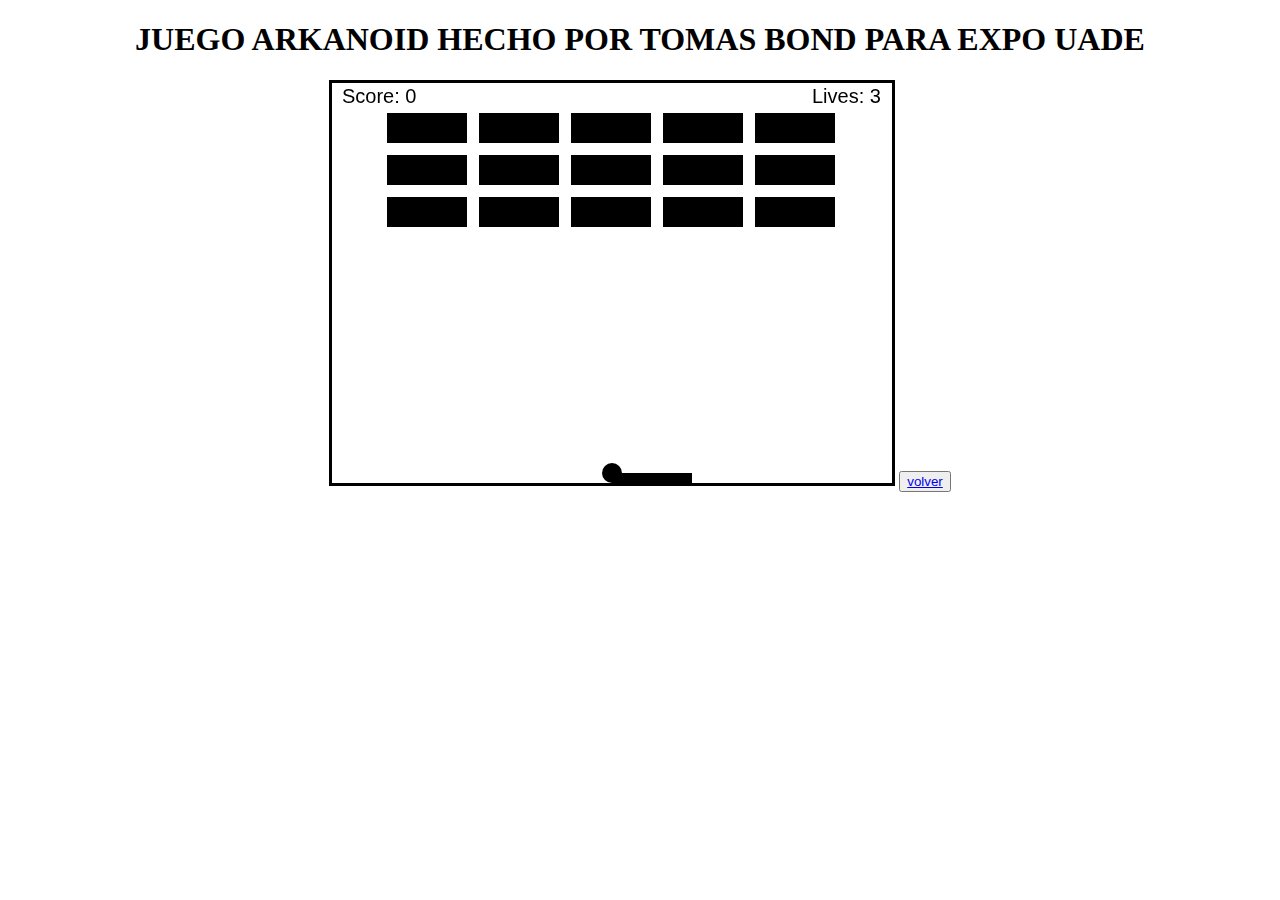
==== arkanoid/index.html @ ae204e33 "grandes cambios" ====
<!DOCTYPE html>
<html lang="es">
<head>
    <meta charset="UTF-8">
    <meta http-equiv="X-UA-Compatible" content="IE=edge">
    <meta name="viewport" content="width=device-width, initial-scale=1.0">
    <link rel="stylesheet" href="style.css">
    <title>ARKANOID INFORMATICA</title>
</head>
<body>
    <div class="container">
        <h1>JUEGO ARKANOID HECHO POR TOMAS BOND PARA EXPO UADE</h1>
        <canvas id="arkanoid" width="560" height="400" style="border: solid black;"></canvas>
        <button><a href="../index.html">volver</a></button>
    </div>
    <script src="codigo.js"></script>
</body>
</html>
---- arkanoid/style.css ----
.container{
    text-align: center;
}
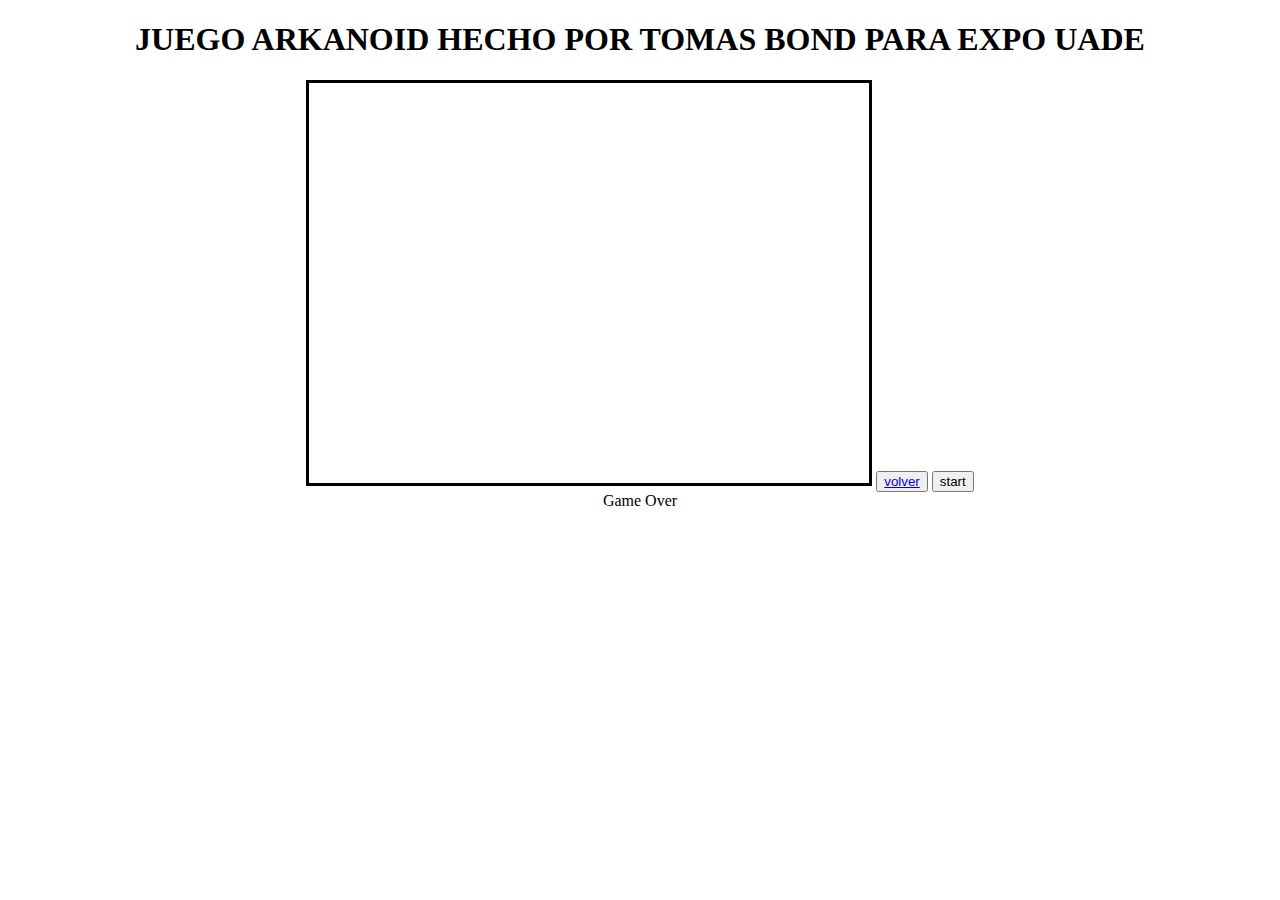
==== commit bab08693: "mejorando arkanoid agregando reiniciar" ====
--- a/arkanoid/index.html
+++ b/arkanoid/index.html
@@ -12,6 +12,8 @@
         <h1>JUEGO ARKANOID HECHO POR TOMAS BOND PARA EXPO UADE</h1>
         <canvas id="arkanoid" width="560" height="400" style="border: solid black;"></canvas>
         <button><a href="../index.html">volver</a></button>
+        <button id="start">start</button>
+        <div id="gameOver">Game Over</div>
     </div>
     <script src="codigo.js"></script>
 </body>
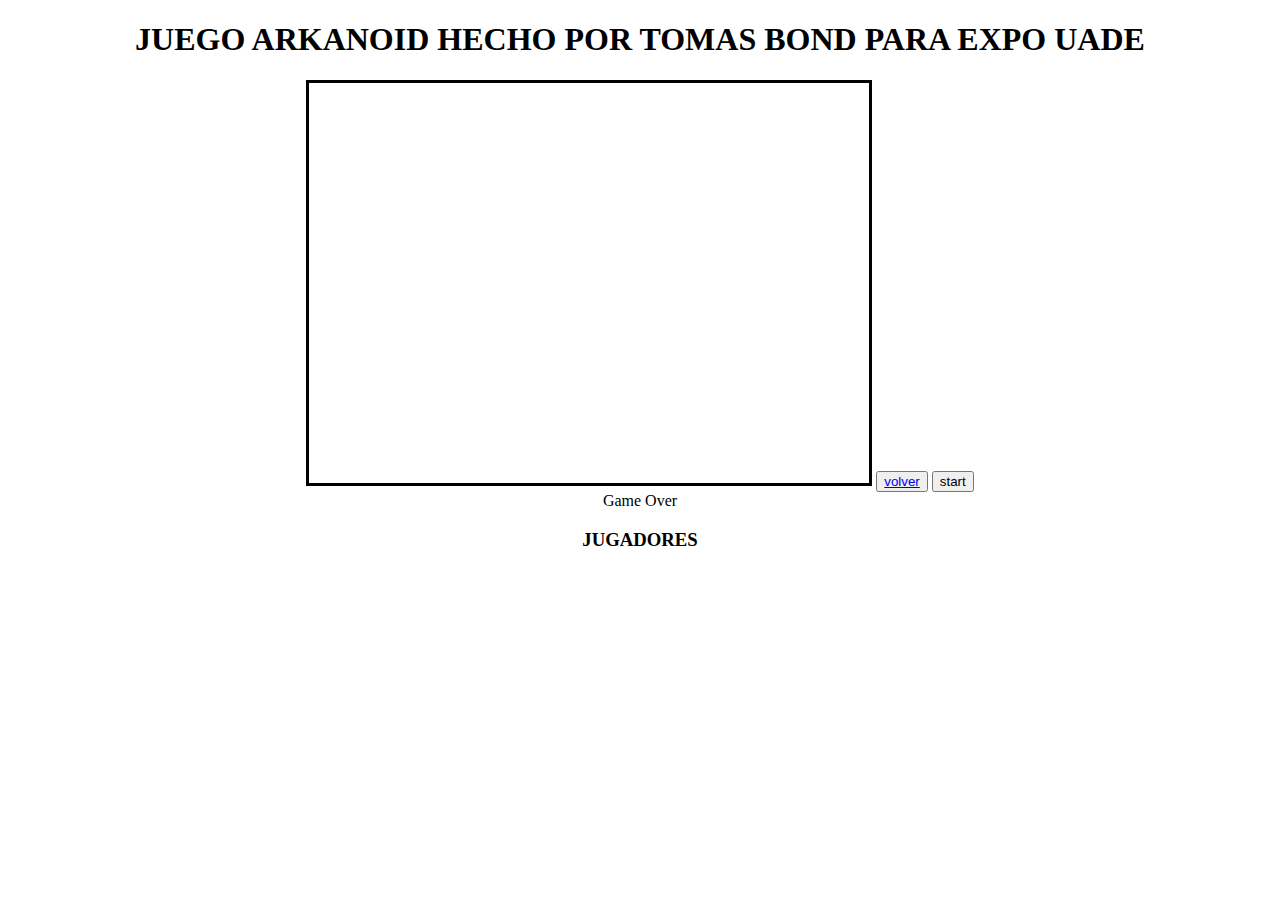
==== commit b195c4e5: "arreglo de los juegos" ====
--- a/arkanoid/index.html
+++ b/arkanoid/index.html
@@ -5,15 +5,26 @@
     <meta http-equiv="X-UA-Compatible" content="IE=edge">
     <meta name="viewport" content="width=device-width, initial-scale=1.0">
     <link rel="stylesheet" href="style.css">
+    <link href="https://cdn.jsdelivr.net/npm/bootstrap@5.0.2/dist/css/bootstrap.min.css" rel="stylesheet" integrity="sha384-EVSTQN3/azprG1Anm3QDgpJLIm9Nao0Yz1ztcQTwFspd3yD65VohhpuuCOmLASjC" crossorigin="anonymous">
     <title>ARKANOID INFORMATICA</title>
 </head>
 <body>
     <div class="container">
         <h1>JUEGO ARKANOID HECHO POR TOMAS BOND PARA EXPO UADE</h1>
-        <canvas id="arkanoid" width="560" height="400" style="border: solid black;"></canvas>
-        <button><a href="../index.html">volver</a></button>
-        <button id="start">start</button>
-        <div id="gameOver">Game Over</div>
+        <div class="d-flex">
+            <div>
+                <canvas id="arkanoid" width="560" height="400" style="border: solid black;"></canvas>
+                <button><a href="../index.html">volver</a></button>
+                <button id="start">start</button>
+                <div id="gameOver">Game Over</div>
+            </div>
+            <div>
+                <h3>JUGADORES</h3>
+                <ul id="listaJugadores">
+                    
+                </ul>
+            </div>
+        </div>
     </div>
     <script src="codigo.js"></script>
 </body>
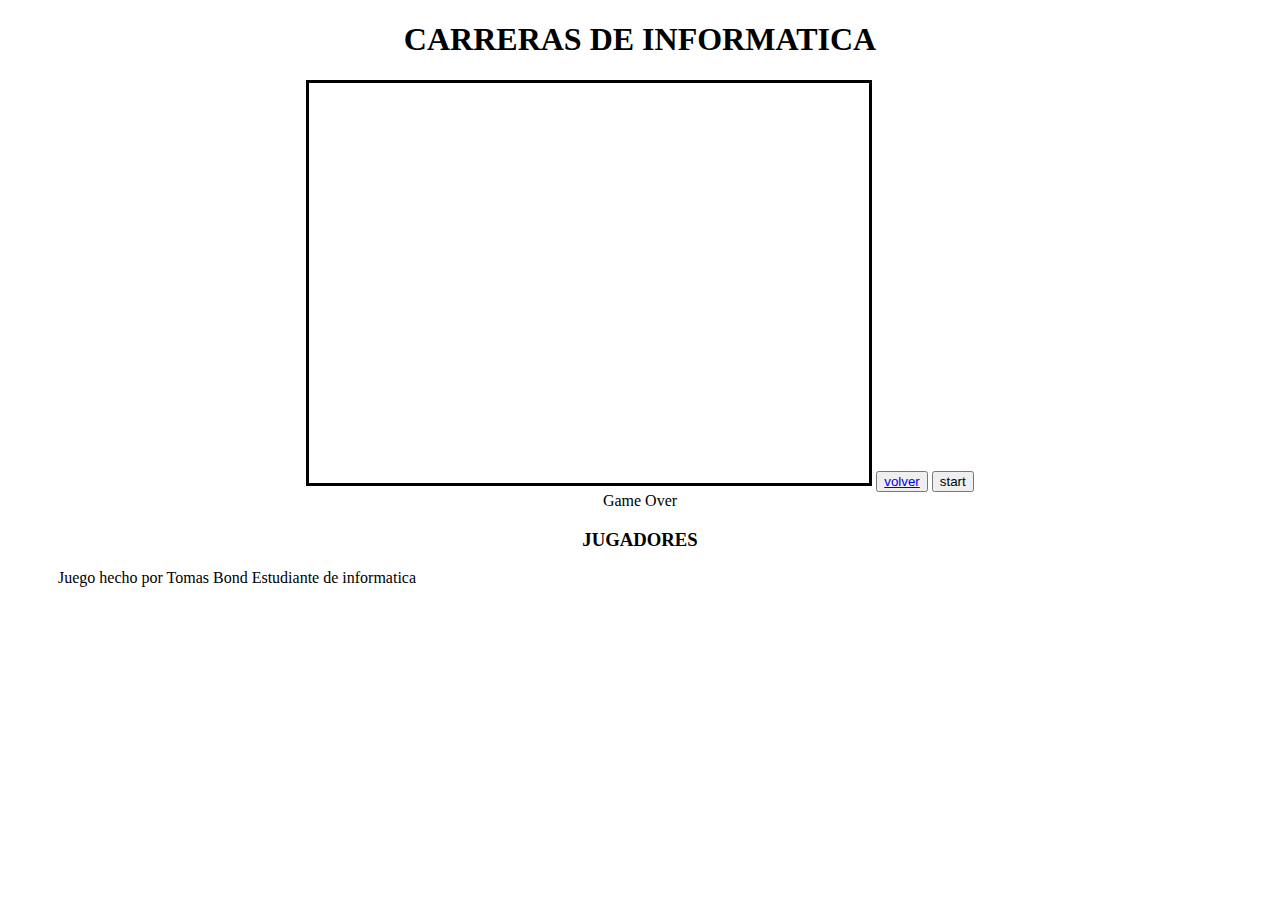
==== commit d6a52318: "ultimo commit" ====
--- a/arkanoid/index.html
+++ b/arkanoid/index.html
@@ -10,7 +10,7 @@
 </head>
 <body>
     <div class="container">
-        <h1>JUEGO ARKANOID HECHO POR TOMAS BOND PARA EXPO UADE</h1>
+        <h1>CARRERAS DE INFORMATICA</h1>
         <div class="d-flex">
             <div>
                 <canvas id="arkanoid" width="560" height="400" style="border: solid black;"></canvas>
@@ -26,6 +26,7 @@
             </div>
         </div>
     </div>
+    <p style="padding-left: 50px;">Juego hecho por Tomas Bond Estudiante de informatica</p>
     <script src="codigo.js"></script>
 </body>
 </html>--- a/arkanoid/style.css
+++ b/arkanoid/style.css
@@ -1,3 +1,3 @@
 .container{
     text-align: center;
-}+}
